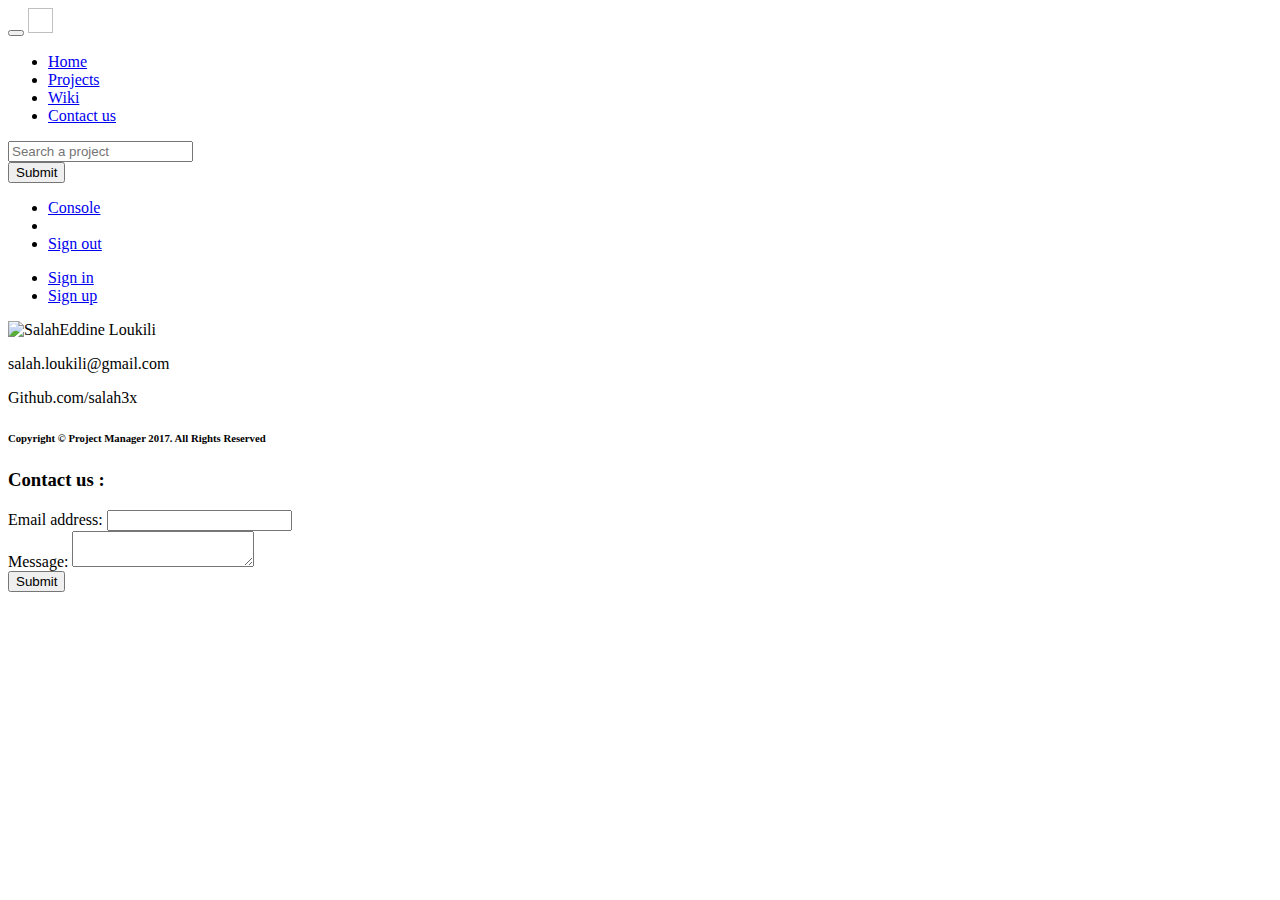
==== src/main/resources/templates/fragments.html @ 3779002c "Finishing guest operations [sign up - search - send message]" ====
<!DOCTYPE html>
<html xmlns:th="http://www.thymeleaf.org" xmlns:sec="http://www.thymeleaf.org/extras/spring-security">
<head th:fragment="head">
    <meta charset="utf-8">
    <meta http-equiv="X-UA-Compatible" content="IE=edge">
    <meta name="viewport" content="width=device-width, initial-scale=1">

    <title th:text="${title}"> Title </title>
    <link rel="stylesheet" th:href="@{css/bootstrap.min.css}"/>
    <link rel="stylesheet" th:href="@{/css/main.css}"/>
</head>
<body>
<nav th:fragment="nav" class="navbar navbar-inverse">
    <div class="container-fluid">
        <div class="navbar-header">
            <button type="button" class="navbar-toggle" data-toggle="collapse" data-target="#myNavbar">
                <span class="icon-bar"></span>
                <span class="icon-bar"></span>
                <span class="icon-bar"></span>
            </button>
            <a class="navbar-brand" href="/">
                <img th:src="@{/../favicon.ico}" width="25" height="25">
            </a>
        </div>
        <div class="collapse navbar-collapse" id="myNavbar">
            <ul class="nav navbar-nav">
                <li><a href="/">Home</a></li>
                <li><a href="/projects">Projects</a></li>
                <li><a href="/wiki">Wiki</a></li>
                <li><a href="#contact">Contact us</a></li>
            </ul>
            <form class="navbar-form navbar-left" method="get" action="/search">
                <div class="form-group">
                    <input type="text" class="form-control" name="p" placeholder="Search a project" required>
                </div>
                <button type="submit" class="btn btn-primary">Submit</button>
            </form>
            <ul sec:authorize="isAuthenticated()" class="nav navbar-nav navbar-right">
                <li sec:authorize="hasAuthority('Admin')">
                    <a href="/console"><span class="glyphicon glyphicon-wrench"></span>Console</a>
                </li>
                <li>
                    <a href="/profile">
                        <img th:src="@{/img/img_avatar2.png}" width="25" class="img-circle"/>
                        <span sec:authentication="name"></span>
                    </a>
                </li>
                <li>
                    <a href="/logout"><span class="glyphicon glyphicon-log-out"></span>Sign out</a>
                </li>
            </ul>
            <ul sec:authorize="!isAuthenticated()" class="nav navbar-nav navbar-right" >
                <li>
                    <a href="/signin"><span class="glyphicon glyphicon-log-in"></span>Sign in</a>
                </li>
                <li>
                    <a href="/signup"><span class="glyphicon glyphicon-log-in"></span>Sign up</a>
                </li>

            </ul>
        </div>
    </div>
</nav>

<footer class="jumbotron" th:fragment="footer">
    <div class="container">
        <div class="row">
            <div class="col-sm-1"></div>
            <div class="col-sm-5">
                <img th:src="@{/img/img_avatar2.png}" width="35%" class="img-circle" alt="SalahEddine Loukili">
                <p><span class="glyphicon glyphicon-envelope"></span> salah.loukili@gmail.com</p>
                <p><span class="glyphicon glyphicon-user"></span> Github.com/salah3x</p>
                <h6 class="text-muted">Copyright © Project Manager 2017. All Rights Reserved</h6>
            </div>
            <div id="contact" class="col-sm-6">
                <h3>Contact us :</h3>
                <form action="/message" method="get">
                    <div class="form-group">
                        <label for="email">Email address:</label>
                        <input type="email" class="form-control" id="email" name="email" required>
                    </div>
                    <div class="form-group">
                        <label for="msg">Message:</label>
                        <textarea type="text" class="form-control" id="msg" name="msg" required></textarea>
                    </div>
                    <button type="submit" class="btn btn-default">Submit</button>
                </form>
            </div>
        </div>
    </div>
    <script type="text/javascript" th:src="@{js/jquery.min.js}"></script>
    <script type="text/javascript" th:src="@{js/bootstrap.min.js}"></script>
</footer>
</body>
</html>
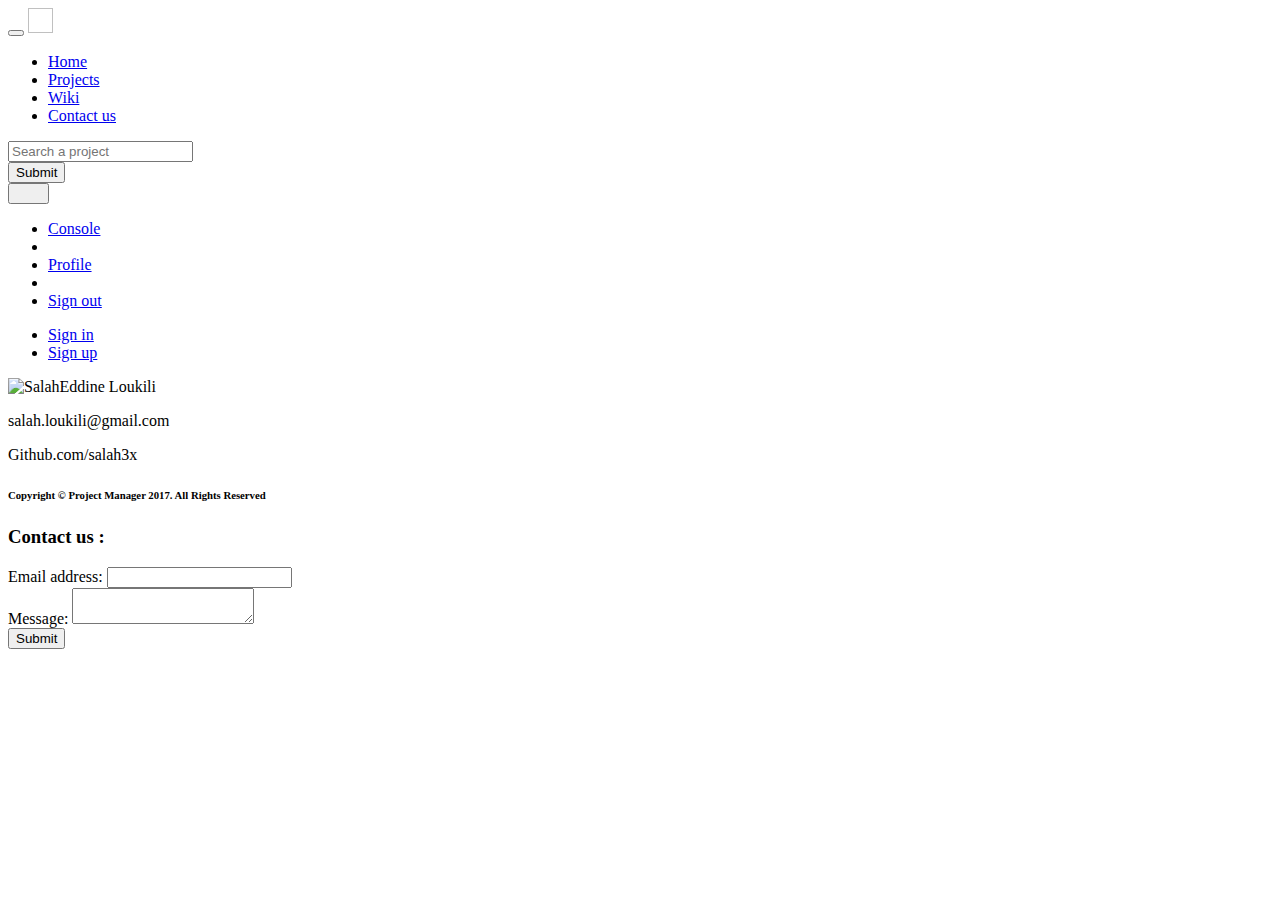
==== commit 4445ecd2: "1-Finishing project service, controller and pages. 2-Adding task service, controller and pages. 3-Up" ====
--- a/src/main/resources/templates/fragments.html
+++ b/src/main/resources/templates/fragments.html
@@ -5,8 +5,8 @@
     <meta http-equiv="X-UA-Compatible" content="IE=edge">
     <meta name="viewport" content="width=device-width, initial-scale=1">
 
-    <title th:text="${title}"> Title </title>
-    <link rel="stylesheet" th:href="@{css/bootstrap.min.css}"/>
+    <title th:text="${title}"></title>
+    <link rel="stylesheet" th:href="@{/css/bootstrap.min.css}"/>
     <link rel="stylesheet" th:href="@{/css/main.css}"/>
 </head>
 <body>
@@ -35,21 +35,26 @@
                 </div>
                 <button type="submit" class="btn btn-primary">Submit</button>
             </form>
-            <ul sec:authorize="isAuthenticated()" class="nav navbar-nav navbar-right">
-                <li sec:authorize="hasAuthority('Admin')">
-                    <a href="/console"><span class="glyphicon glyphicon-wrench"></span>Console</a>
-                </li>
-                <li>
-                    <a href="/profile">
-                        <img th:src="@{/img/img_avatar2.png}" width="25" class="img-circle"/>
-                        <span sec:authentication="name"></span>
-                    </a>
-                </li>
-                <li>
-                    <a href="/logout"><span class="glyphicon glyphicon-log-out"></span>Sign out</a>
-                </li>
-            </ul>
-            <ul sec:authorize="!isAuthenticated()" class="nav navbar-nav navbar-right" >
+            <div sec:authorize="isAuthenticated()" class="dropdown nav navbar-nav navbar-right">
+                <button class="btn btn-link btn-lg dropdown-toggle" type="button" data-toggle="dropdown">
+                    <img th:src="@{/img/img_avatar2.png}" width="25" class="img-circle"/>
+                    <span sec:authentication="name"></span> <span class="caret"></span></button>
+
+                <ul class="dropdown-menu">
+                    <li sec:authorize="hasAuthority('Admin')">
+                        <a href="/console"><span class="glyphicon glyphicon-wrench"></span>Console</a>
+                    </li>
+                    <li class="divider" sec:authorize="hasAuthority('Admin')"></li>
+                    <li>
+                        <a href="/profile"><span class="glyphicon glyphicon-user"></span>Profile</a>
+                    </li>
+                    <li class="divider"></li>
+                    <li>
+                        <a href="/logout"><span class="glyphicon glyphicon-log-out"></span>Sign out</a>
+                    </li>
+                </ul>
+            </div>
+            <ul sec:authorize="!isAuthenticated()" class="nav navbar-nav navbar-right">
                 <li>
                     <a href="/signin"><span class="glyphicon glyphicon-log-in"></span>Sign in</a>
                 </li>
@@ -88,8 +93,8 @@
             </div>
         </div>
     </div>
-    <script type="text/javascript" th:src="@{js/jquery.min.js}"></script>
-    <script type="text/javascript" th:src="@{js/bootstrap.min.js}"></script>
+    <script type="text/javascript" th:src="@{/js/jquery.min.js}"></script>
+    <script type="text/javascript" th:src="@{/js/bootstrap.min.js}"></script>
 </footer>
 </body>
 </html>